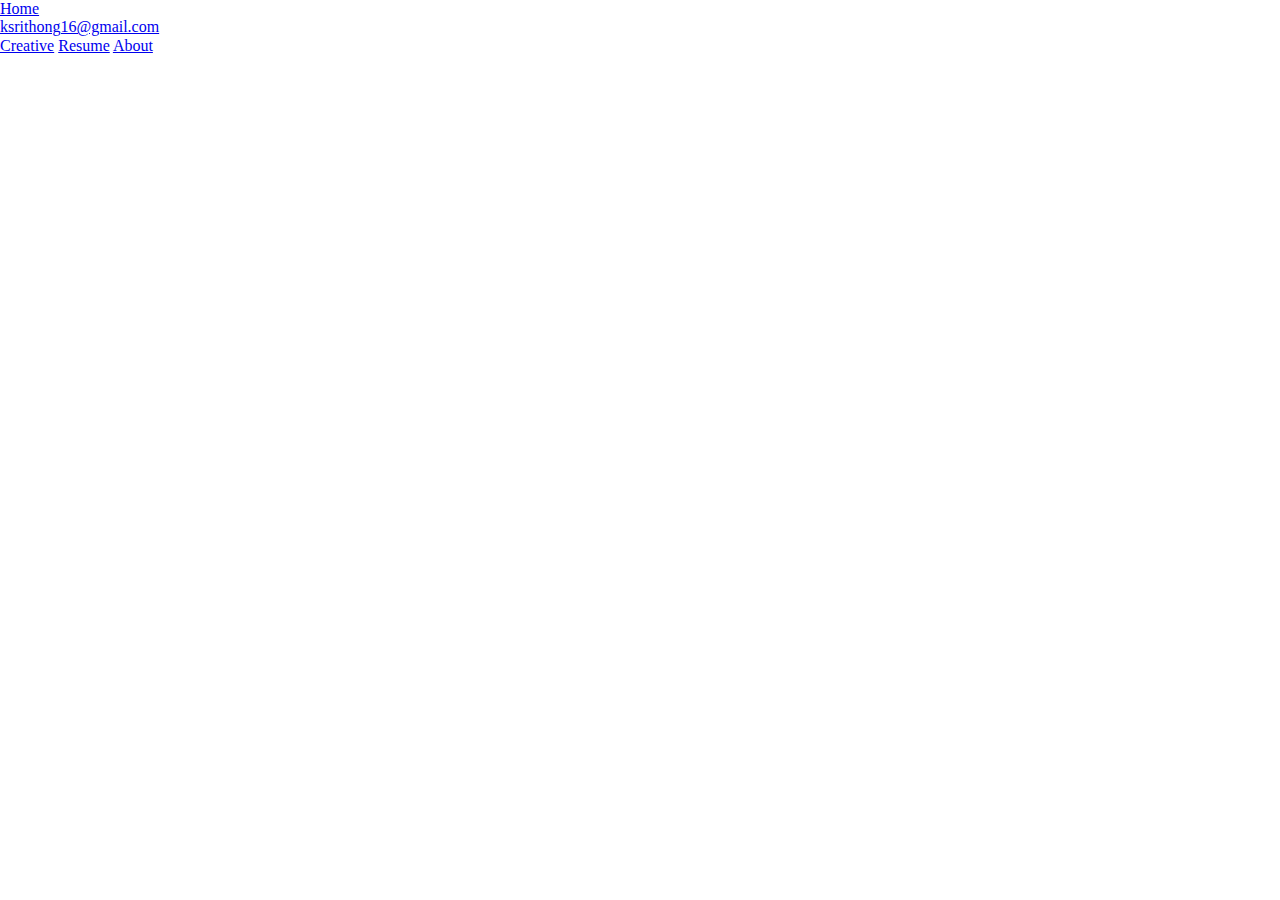
==== html/index.html @ c6428f64 "Set up basic structure of .html files" ====
<!DOCTYPE html>
<html lang="en">
<head>
  <meta charset="UTF-8">
  <meta name="viewport" content="width=device-width, initial-scale=1.0">
  <title>Kanya Srithong</title>
  <link rel="stylesheet" href="/css/normalize.css">
</head>
<body>
  <header>
    <a class="logo" href="/html/index.html" target="win_homepage">Home</a>
  </header>
  <div class="project-section">
  </div>
  <div class="project-section">
  </div>
  <div class="project-section">
  </div>
  <footer>
    <a class="email" href="mailto:ksrithong16@gmail.com">ksrithong16@gmail.com</a>
  </footer>
  <a class="navigation" href="/html/creative.html" target="win_creative">Creative</a>
  <a class="navigation" href="/html/resume.html" target="win_resume">Resume</a>
  <a class="navigation" href="/html/about.html" target="win_about">About</a>
</body>
</html>
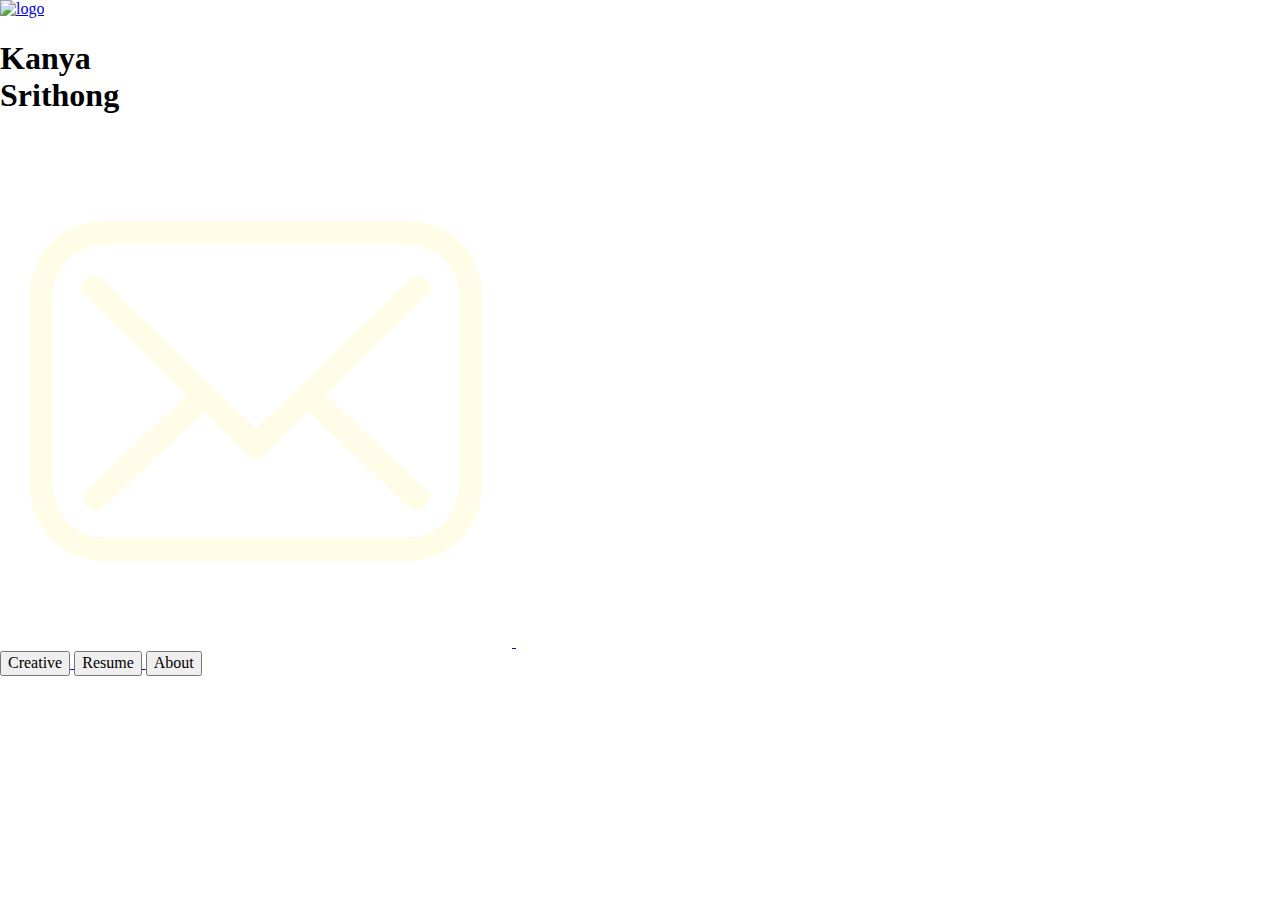
==== commit b03c6c67: "Create header, footer, and navigation" ====
--- a/html/index.html
+++ b/html/index.html
@@ -5,22 +5,57 @@
   <meta name="viewport" content="width=device-width, initial-scale=1.0">
   <title>Kanya Srithong</title>
   <link rel="stylesheet" href="/css/normalize.css">
+  <link rel="stylesheet" href="/css/style.css">
+  <link rel="icon" type="image/x-icon" href="/images/favicon.ico">
 </head>
 <body>
-  <header>
-    <a class="logo" href="/html/index.html" target="win_homepage">Home</a>
-  </header>
+  <div class="logo">
+    <a href="/html/index.html">
+      <img class="logo" src="/images/favicon.ico" alt="logo">
+    </a>
+  </div>
+
+  <h1 class="intro">
+    Kanya<br>Srithong
+  </h1>
+
   <div class="project-section">
   </div>
+  
   <div class="project-section">
   </div>
+
   <div class="project-section">
   </div>
-  <footer>
-    <a class="email" href="mailto:ksrithong16@gmail.com">ksrithong16@gmail.com</a>
-  </footer>
-  <a class="navigation" href="/html/creative.html" target="win_creative">Creative</a>
-  <a class="navigation" href="/html/resume.html" target="win_resume">Resume</a>
-  <a class="navigation" href="/html/about.html" target="win_about">About</a>
+
+  <div class="footer">
+    <div class="footer-elements">
+      <a href="mailto:ksrithong16@gmail.com">
+        <img class="mail-icon" src="/images/mail.png" alt="mail">
+      </a>
+      <a href="https://www.linkedin.com/in/kanyasrithong/">
+        <img class="linkedin-icon" href="/images/Gensou.jpg">
+      </a>
+    </div>
+  </div>
+
+  <div class="navigation">
+    <a href="/html/creative.html">
+      <button class="nav-button">
+        Creative
+      </button>
+    </a>
+    <a href="/html/resume.html">
+      <button class="nav-button">
+        Resume
+      </button>
+    </a>
+    <a href="/html/about.html">
+    <button class="nav-button">
+      About
+    </button>
+    </a>
+  </div>
+
 </body>
 </html>